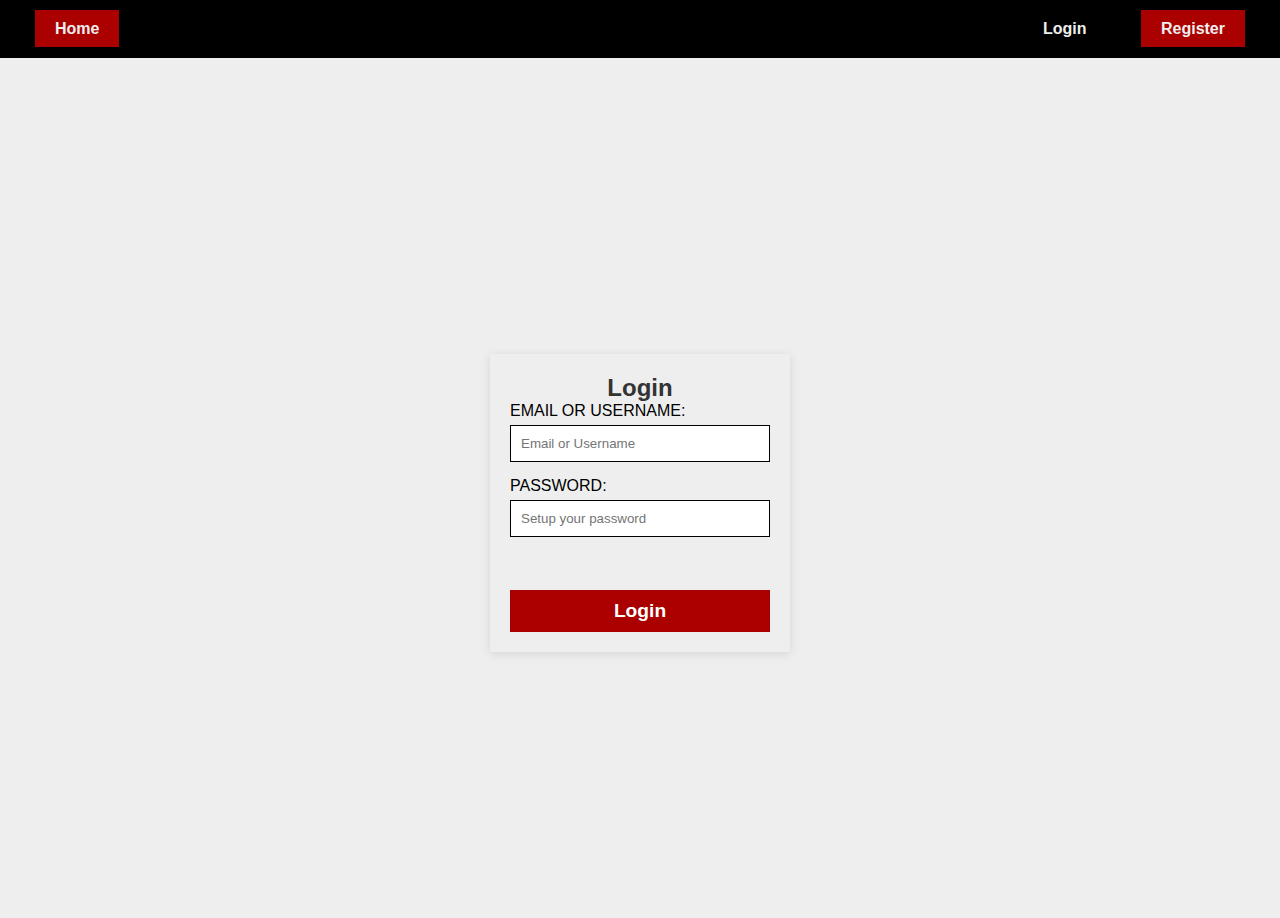
==== internal/app/views/templates/forum.html @ 0d02a7f3 "SPA is redesigned to be dynamic" ====
<!DOCTYPE html>
<html lang="en">

<head>
    <meta charset="UTF-8">
    <meta name="viewport" content="width=device-width, initial-scale=1.0">
    <link rel="stylesheet" href="/internal/app/views/static/css/style.css">
    <title>FORUM</title>



</head>

<body>
    <noscript>You need to enable JavaScript to run this app.</noscript>


    <div class="navbar">
        <div>
            <a href="/" class="home_button">Home</a>
        </div>
        <div>
            <a href="/login" class="login_button">Login</a>
            <a href="/register" class="register_button">Register</a>
        </div>

    </div>


    <div class="content">

        <!--                 LOGIN                   -->
        <div class="loginCode">
            <div class="form-container">
                <h2>Login</h2>
                <form method="post" class="login_form">
                    <label for="email">EMAIL OR USERNAME:</label>
                    <input type="text" id="login_email" name="emailorusername" placeholder="Email or Username" required>
                    <label for="login_password">PASSWORD:</label>
                    <input type="password" id="login_password" name="login_password" placeholder="Setup your password"
                        required>
                    <label class="login_button">Login</label>
                    <input type="submit" value="Login">
                    <span id="server_error"></span>
                </form>
            </div>
        </div>

    </div>

    <!-- bach n7ayad dak cache li kymarad zadt dik ?n=1 wla kifma can bach ib9a ifhamha anaho file jdid  -->
    <script type="module" src="internal/app/views/static/router.js"> </script>

    <script type="module" src="internal/app/views/static/verify_login.js"></script>
    <script type="module" src="internal/app/views/static/verify_registration.js"></script>
    <script type="module" src="internal/app/views/static/fetch_data.js"></script>


</body>

</html>
---- internal/app/views/static/css/style.css ----
* {
    box-sizing: border-box;
    margin: 0;
    padding: 0;
    --primaryColor: #a00;
    --secondaryColor: #eee;

}

.hidden {
    visibility: hidden;
    position: absolute;
}

.clear_cache {
    width: max-content;
    height: max-content;
    margin: 0 15px;
    padding: 10px 20px;
    text-decoration: none;
    color: var(--secondaryColor);
    font-weight: bold;
    background-color: var(--primaryColor);
}

/* <<<<<<<<<<<<<<<<<<<<<<<<<<<<<<<<<<<<<<<<<<<<<<<<<<<<<<<<<<<<<<<<<<<<<navbar>>>>>>>>>>>>>>>>>>>>>>>>>>>>>>>>>>>>>>>>>>>>>>>>>>>>>>>>>>>>>>>>>>>>>> */
body {
    font-family: Arial, sans-serif;
    background-color: var(--secondaryColor);
    position: relative;
}

.navbar {
    padding: 20px;
    margin-bottom: 30px;
    display: flex;
    justify-content: space-between;
    align-items: center;
    width: 100%;
    background-color: #000;
}

.home_button {
    width: max-content;
    height: max-content;
    margin: 0 15px;
    padding: 10px 20px;
    text-decoration: none;
    color: var(--secondaryColor);
    font-weight: bold;
    background-color: var(--primaryColor);
}


.home_button:hover {
    background-color: #000;
}

/* <<<<<<<<<<<<<<<<<<<<<<<<<<<<<<<<<<<<<<<<<<<<<<<<<<<<<<<<<<<<<<<<<<<<<navbar>>>>>>>>>>>>>>>>>>>>>>>>>>>>>>>>>>>>>>>>>>>>>>>>>>>>>>>>>>>>>>>>>>>>>> */

.content {
    display: flex;
    justify-content: center;
    align-items: center;
    min-height: calc(100vh - 70px);
    margin-left: auto;
    margin-right: auto;
}

.form-container {
    margin: auto;
    background-color: var(--secondaryColor);
    padding: 20px;
    box-shadow: 0 2px 10px rgba(0, 0, 0, 0.1);
    width: 300px;
}

h2 {
    text-align: center;
    color: #333;
}

label {
    margin-bottom: 5px;
    display: block;
    color: #000;
}

input[type="text"],
input[type="email"],
input[type="password"] {
    width: 100%;
    padding: 10px;
    margin-bottom: 15px;
    border: 1px solid #000;
    box-sizing: border-box;
}

input[type="submit"] {
    background-color: var(--primaryColor);
    color: white;
    padding: 10px;
    border: none;
    font-weight: bold;
    font-size: larger;
    cursor: pointer;
    width: 100%;
}

input[type="submit"]:hover {
    background-color: #000;
}

/* >>>>>>>>>>>>>>>>>>>>>>>>>>>>>>>>>>>>>>>  card style  >>>>>>>>>>>>>>>>>>>>>>>>>>>>>>>>>>>>>>>>>>>>>>>> */

.container {
    /* padding: 20%; */
    align-items: center;
    width: 800px;
}

#posts {
    display: block;
    width: 100%;

}

.filter_form {
    display: flex;
    flex-direction: column;
}

.filter_form select {
    width: 99%;
    margin: 1%;
    padding: 10px;
    height: 100px;
}

.filterbutton {
    background-color: var(--primaryColor);
    color: var(--secondaryColor);
    font-weight: bold;
    cursor: pointer;
    width: 100px;
    margin: 1%;
}



/* <<<<<<<<<<<<<<<<<<<<<<<<<<<<<<<<<<<<<<<<<<<< error >>>>>>>>>>>>>>>>>>>>>>>>>>>>>>>>>>>>>>>>>>>>>>>> */
.err-content {
    position: absolute;
    top: 50%;
    left: 50%;
    transform: translate(-50%, -50%);
}

.go-back-error {
    width: 10%;
    min-width: 100px;
    height: 40px;
    margin-left: 10%;
    margin-bottom: 15px;
    background-color: #d7d7d7;
    outline: 0;
    border: 1px solid #CCC;
    border-radius: 5px;
    border-radius: 7px;
    cursor: pointer;
    transition: .5s all;
}

.err-main {
    width: 100%;
    height: 100vh;
    /* background-image: url('/internal/app/views/static/images/giphy(1).gif'); */
}

/* .load_more {
    background-color: var(--primaryColor);
    color: var(--secondaryColor);
    padding: 5px;
    font-weight: bold;
    font-size: medium;
    cursor: pointer;

}

.load_more:hover {
    background-color: #000;

}
 */
.login_button {

    width: max-content;
    height: max-content;
    margin: 0 15px;
    padding: 10px 20px;
    text-decoration: none;
    color: var(--secondaryColor);
    font-weight: bold;

}


.login_button:hover {
    background-color: var(--primaryColor);

}


.register_button {

    width: max-content;
    height: max-content;
    margin: 0 15px;
    padding: 10px 20px;
    text-decoration: none;
    color: var(--secondaryColor);
    font-weight: bold;
    background-color: var(--primaryColor);

}

.post_btn {
    background-color: var(--primaryColor);
    color: var(--secondaryColor);
    padding: 10px;
    border: none;
    font-weight: bold;
    font-size: larger;
    cursor: pointer;
    width: 100%;
}


fieldset {
    display: flex;
    flex-direction: row;
    justify-content: space-between;
    color: green;
    padding: 20px;
    margin-bottom: 20px;
}


.comment_react_buttons_wrapper {
    display: flex;
    flex-direction: row;
    align-items: baseline;
}


.no_post {
    color: lightgray;
    font-size: 100px;
    margin-top: 100px;
    font-weight: bold;
}






@media (max-width: 850px) {


    * {

        margin: 0;
        padding: 0;
        --primaryColor: #a00;
        --secondaryColor: #eee;
    }

    .container {
        width: max-content;
    }

    .navbar {
        margin-left: auto;
        margin-right: auto;
    }

    .content form {
        color: var(--primaryColor);
        margin-left: auto;
        margin-right: auto;
    }

    #posts div {

        width: 460px;
    }



    .filter_form {
        display: block;
        flex-direction: column;
        text-align: justify;
    }

    .filter_form select {
        width: -webkit-fill-available;
        margin: 1%;
        padding: 10px;
        height: 80px;
        border: 2px solid var(--primaryColor);
    }


    .post_btn {

        width: 520px;
    }

    .no_post {
        color: lightgray;
        font-size: 50px;
        margin-top: 100px;
        font-weight: bold;
    }


    .button {

        margin: 0 10px;
        padding: 5px 10px;


    }

    .login_button {

        width: max-content;
        height: max-content;
        margin: 0 10px;
        padding: 5px 10px;

        color: var(--secondaryColor);
        font-weight: bold;

    }



    .register_button {

        width: max-content;
        height: max-content;
        margin: 0 10px;
        padding: 5px 10px;
        text-decoration: none;
        color: var(--secondaryColor);
        font-weight: bold;
        background-color: var(--primaryColor);

    }





    @media (max-width: 550px) {

        * {
            margin: 0;
            padding: 0;
            --primaryColor: #a00;
            --secondaryColor: #eee;
        }

        .container {
            width: max-content;
        }

        .navbar {
            margin-left: auto;
            margin-right: auto;
        }

        .content form {
            color: var(--primaryColor);
            margin-left: auto;
            margin-right: auto;
        }

        #posts div {

            width: 300px;
        }

        .filter_form {
            display: block;
            flex-direction: column;
            text-align: justify;
        }

        .filter_form select {
            width: -webkit-fill-available;
            margin: 1%;
            padding: 10px;
            height: 80px;
            border: 2px solid var(--primaryColor);
        }

        .post_btn {

            width: 300px;
        }

        .no_post {
            color: lightgray;
            font-size: 30px;
            margin-top: 100px;
            font-weight: bold;
        }
    }
}
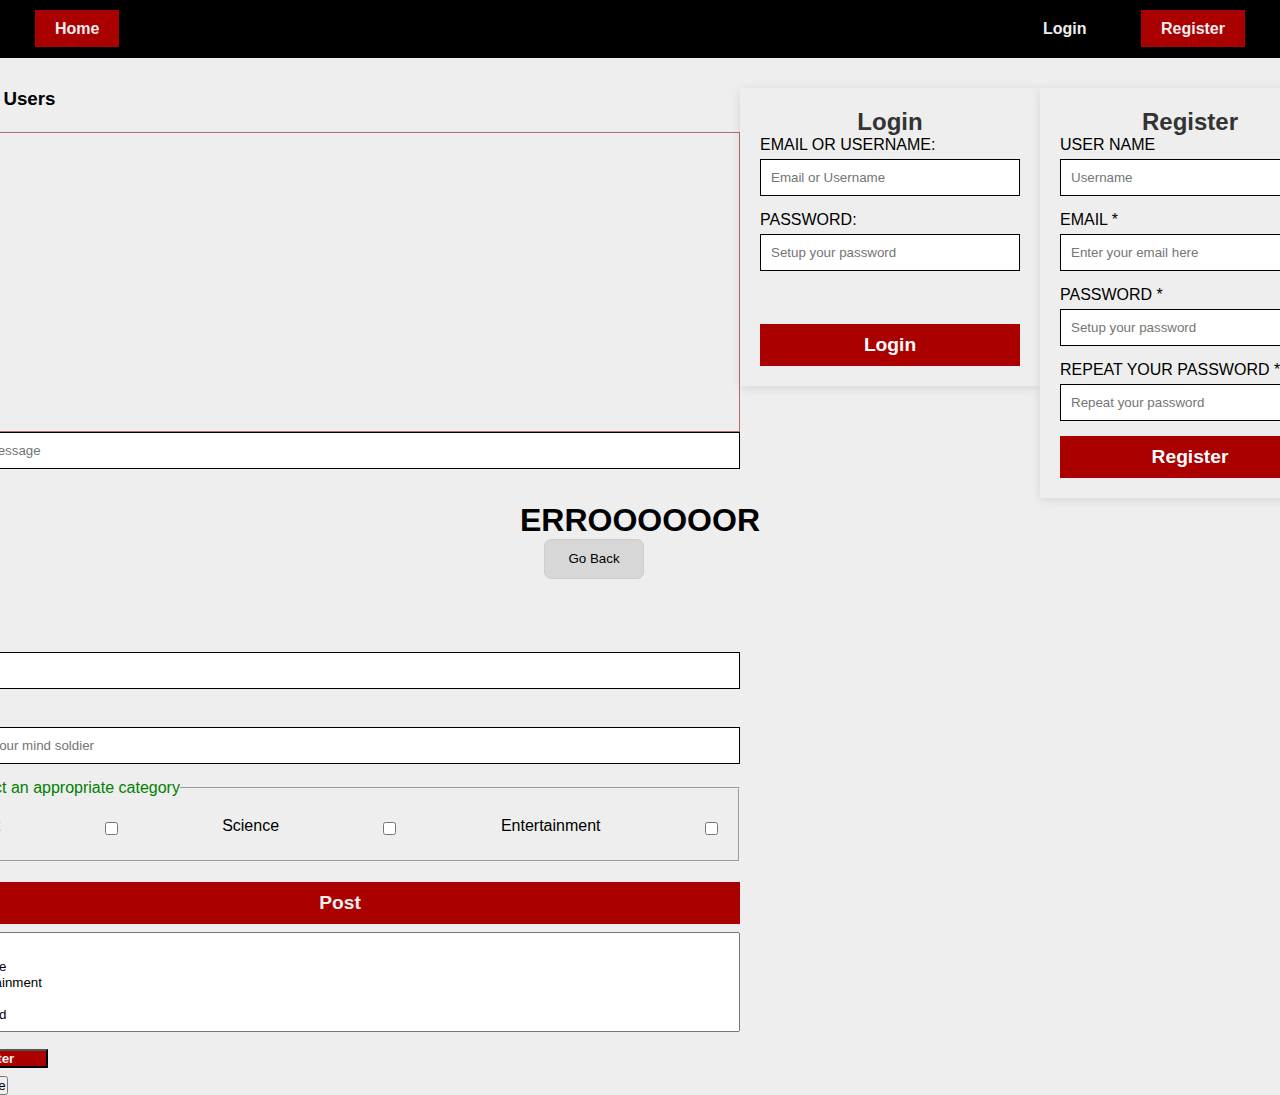
==== commit a0906208: "not really satisfied to round" ====
--- a/internal/app/views/templates/forum.html
+++ b/internal/app/views/templates/forum.html
@@ -26,10 +26,308 @@
 
     </div>
 
+    <!--                 HOME                   -->
 
     <div class="content">
 
+        <div class="homeCode">
+
+            <div id="online-users">
+                <h3> Online Users</h3>
+                <ul id="user-list"></ul>
+            </div>
+
+
+            <div id="chat-container">
+                <h3>Chat</h3>
+                <div id="chat-box" style="height: 300px; overflow-y: scroll; border: 1px solid #ad6f6f; padding: 10px;"></div>
+                <input type="text" id="message-input" placeholder="Enter message" />
+                <button onclick="sendMessage()">Send</button>
+            </div>
+            
+
+            <script>
+                                 let asocket 
+
+                                let sendto
+                                let currentuser
+
+                function fetchOnlineUsers() {
+
+                    ///need to add this to fetch_data.js
+
+                    fetch('/api/online-users')
+                        .then(response => response.json())
+                        .then(users => {
+                            let userList = document.getElementById('user-list');
+                            userList.innerHTML = ''; //clear last status
+                
+                            users.forEach(user => {
+                                let userDiv = document.createElement('div');
+                                userDiv.classList.add('user');
+                
+                                // make random avatar 
+                                let img = document.createElement('img');
+                                //apii for random acvatr
+                                img.src = `https://api.dicebear.com/7.x/bottts/svg?seed=${user.username}`
+                                img.alt = user.username;
+                
+                                let name = document.createElement('span');
+                                name.textContent = user.username;
+
+                
+                                // if online do green 
+                                let status = document.createElement('div');
+                                status.classList.add('status', 'online');
+                                //need to add ofline
+                                /////////////
+
+                                userDiv.addEventListener('click', () => {
+                             console.log('selectdUser:', user.username); 
+                             sendto=user.username 
+                             fetchConversation(currentuser,sendto)
+                            //  console.log("cccccccccccccccccccc",currentuser)
+                            //  getchatconversation()
+
+                                 });
+
+
+
+                                /////
+                                userDiv.appendChild(img);
+                                userDiv.appendChild(name);
+                                userDiv.appendChild(status);
+                                userList.appendChild(userDiv);
+
+                            });
+                        })
+                        .catch(error => console.error('Error fetching online users:', error));
+                }
+                 setInterval(fetchOnlineUsers, 1000);
+                fetchOnlineUsers(); 
+
+
+
+
+                                     async function connectwebsocket() {
+
+                                        //fetch current api from api endpoint 
+                                        const response=await fetch("/api/current-user")
+                                        if (!response.ok){
+                                            throw new Eror ("not authenticated ");
+                                        }
+                                        //pars json response
+                                        const data =await response.json()
+                                        currentuser=data.username
+
+                                        //user the username for websocket conection 
+                                        //map[string]string{"username:"current user }
+
+                                 asocket = new WebSocket(`ws://localhost:4444/ws?username=${data.username}`);
+                                    
+                                try{
+                                    asocket.onopen = function () {
+                                        console.log("Connected to WebSocket server");
+                                    };
+
+
+                                    asocket.onmessage = function (event) {
+                                    let data = JSON.parse(event.data);
+                                     console.log("New Message:", data);
+
+                                             if (data) {
+                                        let chatBox = document.getElementById("chat-box");
+
+                                        let messageElement = document.createElement("p");
+                                        messageElement.textContent = `${data.sender}: ${data.content}`;
+
+                            
+                                        chatBox.appendChild(messageElement);
+    }
+};
+
+                                asocket.onclose = function () {
+                                        console.log("WebSocket connection closed");
+                                        let chatBox = document.getElementById("chat-box");
+                                        chatBox.innerHTML = ""; // Clear chat box
+
+                                    };
+ 
+
+
+                                }catch(error){
+
+                                    console.log("err conct o websocket",error)
+                                }
+                                    
+
+                                    }
+
+
+                                    connectwebsocket()
+
+
+
+
+ 
+                                                                    
+                                       async function fetchConversation(user1, user2) {
+                               try {
+                            const response = await fetch(`/api/message-history?user1=${user1}&user2=${user2}`);
+                             if (!response.ok) {
+                                  throw new Error("cant fetch data");
+                                }
+                            
+                                    const messages = await response.json();
+                                      console.log("Conversation History:", messages);
+                            
+                                  const chatBox = document.getElementById("chat-box");
+                               chatBox.textContent = "";  
+                            
+                                  messages.forEach(msg => {
+                                const messageElement = document.createElement("div");
+                                messageElement.classList.add("message");
+                               messageElement.innerHTML = `<strong>${msg.sender_id}:</strong> ${msg.message_content}`;
+                                 chatBox.appendChild(messageElement);
+                                        });
+                                    
+                                } catch (error) {
+                                   console.error("Error fetching conversation:", error);
+                                   }
+                                    }                          
+                                
+                                
+                                
+                                
+
+
+                                    function sendMessage() {
+
+let messageInput = document.getElementById("message-input");
+let message = messageInput.value.trim();
+
+
+
+
+if (message !== "") {
+    // let sendto = prompt("enter the username of the receiver:");
+
+    if (sendto) {
+        // let currentUser      = "dady";  // shold do seession
+
+        // Send the message
+        asocket.send(JSON.stringify({
+            type: "message",
+            // sender: currentUser,  //     current user session data 
+            content: message,
+             receiver: sendto
+        }));
+        messageInput.value = ""; 
+    } else {
+        alert("usernam!");
+    }
+}
+
+
+fetchConversation(currentuser,sendto)
+
+
+
+}
+
+
+                                </script>
+                                
+                                    
+
+
+
+
+
+
+
+
+
+
+
+
+
+
+<br>
+<br>
+<br>
+<br>
+<br>
+<br>
+<br>
+
+
+
+
+
+
+
+
+
+
+
+
+
+
+
+
+
+
+
+
+
+
+
+
+            <div>
+                <form method="post" class="post_form">
+                    <label for="title">Title</label>
+                    <input class="post_title" name="title" type="text" placeholder="Name it" maxlength="100">
+                    <label for="content">Content</label>
+                    <input class="post_content" name="content" type="text" placeholder="Speak your mind soldier"
+                        maxlength="1000">
+                    <fieldset>
+                        <legend>Select an appropriate category</legend>
+                        <label for="sport">Sport</label>
+                        <input class="category" type="checkbox" value="sport" id="sport" name="category" />
+                        <label for="science">Science</label>
+                        <input class="category" type="checkbox" id="science" name="category" value="science">
+                        <label for="entertainment">Entertainment</label>
+                        <input class="category" type="checkbox" id="entertainment" name="category"
+                            value="entertainment">
+                    </fieldset>
+                    <button class="post_btn" type="button">Post</button>
+                </form>
+                <div class="filter_form">
+                    <form action="">
+                        <select class="selectfilter" name="filter" multiple>
+                            <option value="sport">Sport</option>
+                            <option value="science">Science</option>
+                            <option value="entertainment">Entertainment</option>
+                            <option value="liked">Liked</option>
+                            <option value="created">Created</option>
+                        </select>
+                        <input class="filterbutton" type="button" value="Filter">
+                    </form>
+                </div>
+                <div class="container">
+                    <div id="posts">
+                    </div>
+                    <div class="pagination">
+                        <button class="load_more">Load More</button>
+                    </div>
+                </div>
+            </div>
+        </div>
+
         <!--                 LOGIN                   -->
+
+
         <div class="loginCode">
             <div class="form-container">
                 <h2>Login</h2>
@@ -46,14 +344,62 @@
             </div>
         </div>
 
+        <!--                 REGISTER                   -->
+
+
+        <div class="registerCode">
+            <div class="form-container">
+                <h2>Register</h2>
+                <form class="regsiter_form" method="post">
+                    <label for="username">USER NAME</label>
+                    <input type="text" id="username" name="username" placeholder="Username">
+                    <br>
+                    <span id="error0"></span>
+                    <label for="register_email">EMAIL *</label>
+                    <input type="email" id="register_email" name="register_email" placeholder="Enter your email here">
+                    <br>
+                    <span id="error1"></span>
+                    <label for="register_password">PASSWORD *</label>
+                    <input type="password" id="register_password" name="register_password"
+                        placeholder="Setup your password">
+                    <br>
+                    <span id="error2"></span>
+                    <label for="register_password_2">REPEAT YOUR PASSWORD *</label>
+                    <input type="password" id="register_password_2" name="register_password_2"
+                        placeholder="Repeat your password">
+                    <br>
+                    <span id="error3"></span>
+                    <input type="submit" id="register_button" value="Register">
+                    <div id="server_error"></div>
+                </form>
+            </div>
+        </div>
+
+        <!-- ERRROOOOOOOOOOOOR -->
+        <div class="errorCode">
+
+            <main class="err-main">
+                <div class="err-bg"></div>
+                <div class="err-content">
+                    <h1>ERROOOOOOR</h1>
+                    <!-- <form action="/"> -->
+                    <button class="go-back-error" onclick="window.history.back()">Go Back</button>
+                    <!-- </form> -->
+                </div>
+            </main>
+        </div>
+
     </div>
 
     <!-- bach n7ayad dak cache li kymarad zadt dik ?n=1 wla kifma can bach ib9a ifhamha anaho file jdid  -->
-    <script type="module" src="internal/app/views/static/router.js"> </script>
-
-    <script type="module" src="internal/app/views/static/verify_login.js"></script>
-    <script type="module" src="internal/app/views/static/verify_registration.js"></script>
-    <script type="module" src="internal/app/views/static/fetch_data.js"></script>
+    <!--Cache Busting:  By appending ?n=1 (or any other unique value), it makes the browser treat the file as a new request,
+   effectively bypassing the cache and ensuring that the latest version of the file is loaded. -->
+
+    <script type="module" src="internal/app/views/static/router.js?n=1"> </script>
+
+    <script type="module" src="internal/app/views/static/verify_login.js?n=2"></script>
+    <script type="module" src="internal/app/views/static/verify_registration.js?n=3"></script>
+    <script type="module" src="internal/app/views/static/fetch_data.js?n=4"></script>
 
 
 </body>
--- a/internal/app/views/static/css/style.css
+++ b/internal/app/views/static/css/style.css
@@ -60,8 +60,9 @@
 
 .content {
     display: flex;
+    flex-direction: row;
     justify-content: center;
-    align-items: center;
+    align-items: stretch;
     min-height: calc(100vh - 70px);
     margin-left: auto;
     margin-right: auto;
@@ -260,8 +261,21 @@
     font-weight: bold;
 }
 
-
-
+.online_users{
+    width: 20%;
+    border: #000 solid 1px ;
+    margin-right: 10px;
+    background-color: rgba(255, 247, 211, 0.363);
+}
+
+.someUser{
+    height: 50px;
+    width: 100%;
+    background-color: rgba(199, 252, 116, 0.678);
+    display: flex;
+    align-items: center;
+    justify-content: center;
+}
 
 
 
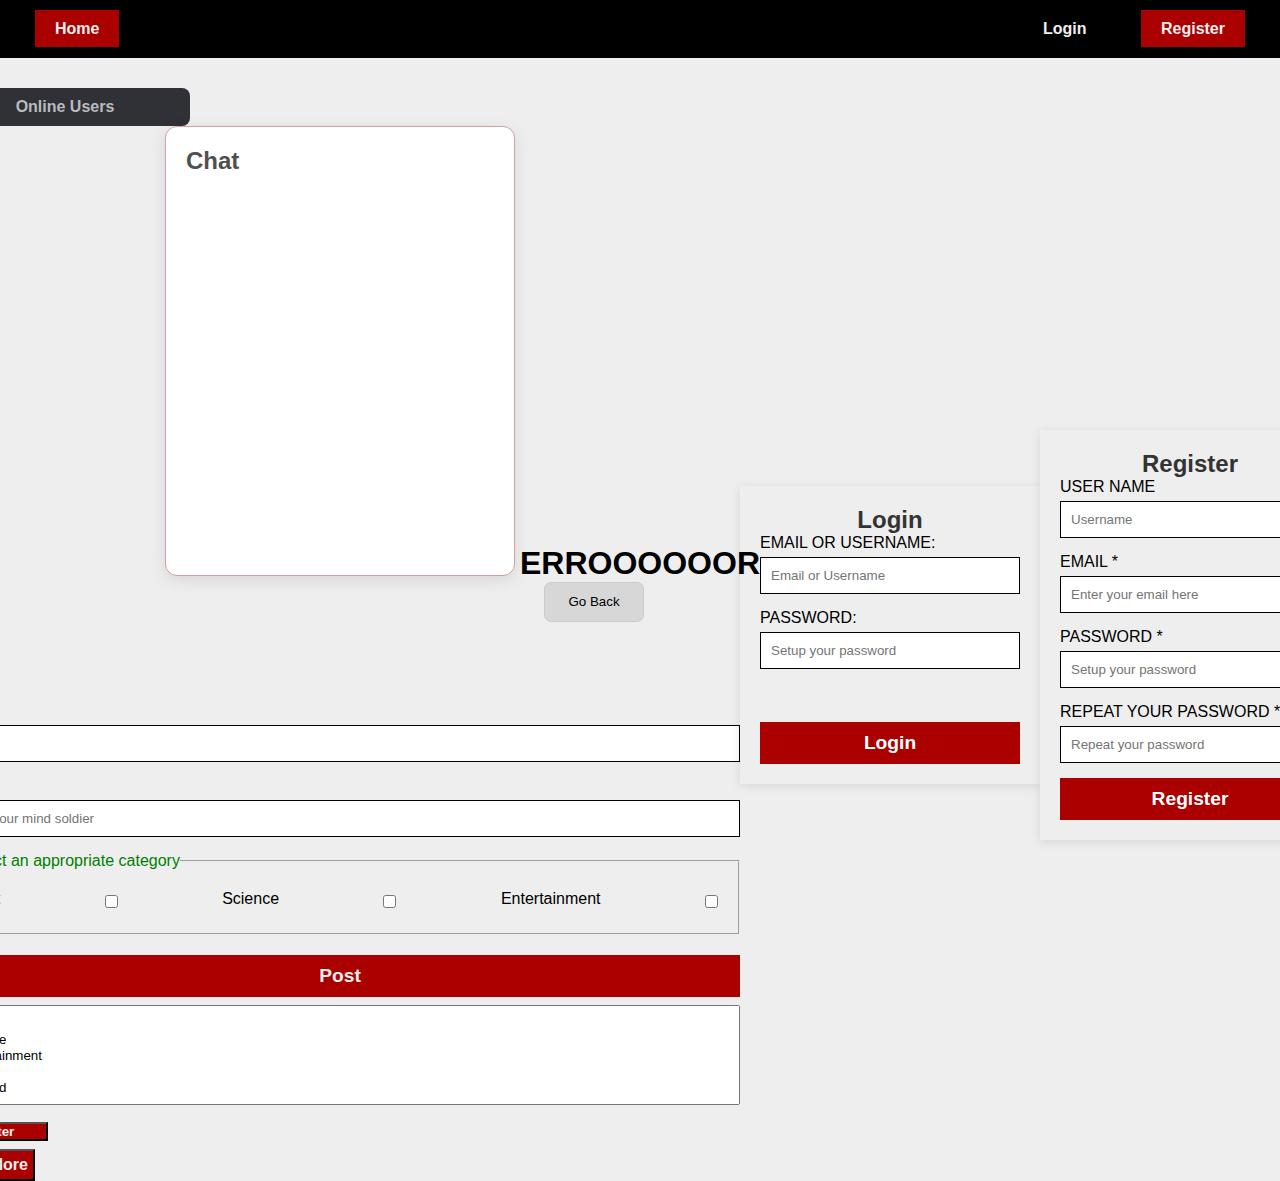
==== commit 394864d4: "fixing some proble in chat" ====
--- a/internal/app/views/templates/forum.html
+++ b/internal/app/views/templates/forum.html
@@ -40,9 +40,9 @@
 
             <div id="chat-container">
                 <h3>Chat</h3>
-                <div id="chat-box" style="height: 300px; overflow-y: scroll; border: 1px solid #ad6f6f; padding: 10px;"></div>
-                <input type="text" id="message-input" placeholder="Enter message" />
-                <button onclick="sendMessage()">Send</button>
+                <div id="chat-box" style="height: 300px; overflow-y: scroll; border: 1px solid #ad6f6f; padding: 10px;display: none;"></div>
+                <input type="text" id="message-input" placeholder="Enter message" style="display: none;" />
+                <button id ="sendbutton" style="display: none;" onclick="sendMessage()">Send</button>
             </div>
             
 
@@ -60,9 +60,20 @@
                         .then(response => response.json())
                         .then(users => {
                             let userList = document.getElementById('user-list');
+                            let chatbox=document.getElementById("chat-box")
+                            let messageinput=document.getElementById("message-input")
+                            let sendbutton=document.getElementById("sendbutton")
                             userList.innerHTML = ''; //clear last status
-                
-                            users.forEach(user => {
+
+                            
+                            // users.forEach(user => {
+                                for (let user  of users) {
+// 
+                                    console.log(user.username,"hada useer")
+                                    if (user.username==currentuser){
+                                        continue
+                                    }
+                     
                                 let userDiv = document.createElement('div');
                                 userDiv.classList.add('user');
                 
@@ -81,8 +92,15 @@
                                 status.classList.add('status', 'online');
                                 //need to add ofline
                                 /////////////
+                            
 
                                 userDiv.addEventListener('click', () => {
+                                    chatbox.style.display="block"
+                                    messageinput.style.display="block"
+                                    sendbutton.style.display="block"
+
+                                    
+                                    
                              console.log('selectdUser:', user.username); 
                              sendto=user.username 
                              fetchConversation(currentuser,sendto)
@@ -99,7 +117,7 @@
                                 userDiv.appendChild(status);
                                 userList.appendChild(userDiv);
 
-                            });
+                            };
                         })
                         .catch(error => console.error('Error fetching online users:', error));
                 }
@@ -136,13 +154,16 @@
                                      console.log("New Message:", data);
 
                                              if (data) {
-                                        let chatBox = document.getElementById("chat-box");
-
-                                        let messageElement = document.createElement("p");
-                                        messageElement.textContent = `${data.sender}: ${data.content}`;
-
-                            
-                                        chatBox.appendChild(messageElement);
+                                        // let chatBox = document.getElementById("chat-box");
+
+                                        // let messageElement = document.createElement("p");
+                                        // messageElement.textContent = `${data.sender}: ${data.content}`;
+
+                            
+                                        // chatBox.appendChild(messageElement);
+                                        // fetchConversation()
+                                        fetchConversation(currentuser,sendto)
+
     }
 };
 
@@ -189,7 +210,11 @@
                                 messageElement.classList.add("message");
                                messageElement.innerHTML = `<strong>${msg.sender_id}:</strong> ${msg.message_content}`;
                                  chatBox.appendChild(messageElement);
+                                 //solve scroll probleme when you add an message 
+                                 chatBox.scrollTop = chatBox.scrollHeight;
+
                                         });
+                                        
                                     
                                 } catch (error) {
                                    console.error("Error fetching conversation:", error);
--- a/internal/app/views/static/css/style.css
+++ b/internal/app/views/static/css/style.css
@@ -60,9 +60,8 @@
 
 .content {
     display: flex;
-    flex-direction: row;
     justify-content: center;
-    align-items: stretch;
+    align-items: center;
     min-height: calc(100vh - 70px);
     margin-left: auto;
     margin-right: auto;
@@ -178,7 +177,7 @@
     /* background-image: url('/internal/app/views/static/images/giphy(1).gif'); */
 }
 
-/* .load_more {
+.load_more {
     background-color: var(--primaryColor);
     color: var(--secondaryColor);
     padding: 5px;
@@ -192,7 +191,7 @@
     background-color: #000;
 
 }
- */
+
 .login_button {
 
     width: max-content;
@@ -261,21 +260,8 @@
     font-weight: bold;
 }
 
-.online_users{
-    width: 20%;
-    border: #000 solid 1px ;
-    margin-right: 10px;
-    background-color: rgba(255, 247, 211, 0.363);
-}
-
-.someUser{
-    height: 50px;
-    width: 100%;
-    background-color: rgba(199, 252, 116, 0.678);
-    display: flex;
-    align-items: center;
-    justify-content: center;
-}
+
+
 
 
 
@@ -300,6 +286,7 @@
     }
 
     .content form {
+        width: 520px;
         color: var(--primaryColor);
         margin-left: auto;
         margin-right: auto;
@@ -374,64 +361,246 @@
         background-color: var(--primaryColor);
 
     }
-
-
-
-
-
-    @media (max-width: 550px) {
-
-        * {
-            margin: 0;
-            padding: 0;
-            --primaryColor: #a00;
-            --secondaryColor: #eee;
-        }
-
-        .container {
-            width: max-content;
-        }
-
-        .navbar {
-            margin-left: auto;
-            margin-right: auto;
-        }
-
-        .content form {
-            color: var(--primaryColor);
-            margin-left: auto;
-            margin-right: auto;
-        }
-
-        #posts div {
-
-            width: 300px;
-        }
-
-        .filter_form {
-            display: block;
-            flex-direction: column;
-            text-align: justify;
-        }
-
-        .filter_form select {
-            width: -webkit-fill-available;
-            margin: 1%;
-            padding: 10px;
-            height: 80px;
-            border: 2px solid var(--primaryColor);
-        }
-
-        .post_btn {
-
-            width: 300px;
-        }
-
-        .no_post {
-            color: lightgray;
-            font-size: 30px;
-            margin-top: 100px;
-            font-weight: bold;
-        }
-    }
-}+}
+
+
+
+@media (max-width: 550px) {
+
+    * {
+        margin: 0;
+        padding: 0;
+        --primaryColor: #a00;
+        --secondaryColor: #eee;
+    }
+
+    .container {
+        width: max-content;
+    }
+
+    .navbar {
+        margin-left: auto;
+        margin-right: auto;
+    }
+
+    .content form {
+        width: 300px;
+        color: var(--primaryColor);
+        margin-left: auto;
+        margin-right: auto;
+    }
+
+    #posts div {
+
+        width: 300px;
+    }
+
+    .filter_form {
+        display: block;
+        flex-direction: column;
+        text-align: justify;
+    }
+
+    .filter_form select {
+        width: -webkit-fill-available;
+        margin: 1%;
+        padding: 10px;
+        height: 80px;
+        border: 2px solid var(--primaryColor);
+    }
+
+    .post_btn {
+
+        width: 300px;
+    }
+
+    .no_post {
+        color: lightgray;
+        font-size: 30px;
+        margin-top: 100px;
+        font-weight: bold;
+    }
+}
+
+
+/* css for online users */
+
+
+
+#online-users {
+    width: 250px;
+    height: auto;
+    background-color: #2f3136;
+    color: white;
+    padding: 10px;
+    border-radius: 8px;
+    font-family: Arial, sans-serif;
+    display: flex;
+    flex-direction: column;
+}
+
+#online-users h3 {
+    text-align: center;
+    font-size: 16px;
+    color: #b9bbbe;
+}
+
+#user-list {
+    display: flex;
+    flex-direction: column;
+    gap: 8px;
+    overflow-y: auto;
+}
+
+.user {
+    display: flex;
+    align-items: center;
+    padding: 8px;
+    background-color: #36393f;
+    border-radius: 5px;
+    cursor: pointer;
+    transition: background 0.3s;
+}
+
+.user:hover {
+    background-color: #40444b;
+}
+
+.user img {
+    width: 40px;
+    height: 40px;
+    border-radius: 50%;
+    margin-right: 10px;
+}
+
+.user .status {
+    width: 10px;
+    height: 10px;
+    border-radius: 50%;
+    background-color: #43b581;
+    margin-left: auto;
+}
+
+
+/* ////////////////////////////////////////////////////chat box ////////////////////////////// */
+
+
+
+/* Overall chat container styling */
+#chat-container {
+    width: 350px;
+    margin: 0 auto;
+    padding: 20px;
+    border: 1px solid #d1a0a0;
+    border-radius: 12px;
+    background-color: #ffffff;
+    box-shadow: 0 4px 15px rgba(0, 0, 0, 0.1);
+    font-family: 'Arial', sans-serif;
+    transition: all 0.3s ease;
+    display: flex;
+    flex-direction: column;
+    height: 450px;
+}
+
+/* Header styling */
+#chat-container h3 {
+    margin-bottom: 15px;
+    color: #4f4f4f;
+    font-size: 24px;
+    font-weight: bold;
+}
+
+/* Chat box styling */
+#chat-box {
+    height: 100%;
+    overflow-y: auto;
+    border: 1px solid #d1a0a0;
+    padding: 15px;
+    background-color: #f8f8f8;
+    border-radius: 10px;
+    margin-bottom: 15px;
+    display: block; /* Ensure it is shown */
+    flex-grow: 1;
+    font-size: 14px;
+}
+
+/* Message styling */
+.message {
+    margin-bottom: 12px;
+    padding: 10px;
+    border-radius: 8px;
+    background-color: #ffffff;
+    box-shadow: 0 2px 4px rgba(0, 0, 0, 0.1);
+}
+
+/* Message header (Sender name and timestamp) */
+.message-header {
+    display: flex;
+    justify-content: space-between;
+    margin-bottom: 5px;
+    font-size: 12px;
+    color: #555;
+}
+
+.message-header strong {
+    color: #ad6f6f;
+    font-size: 14px;
+}
+
+/* Timestamp styling */
+.timestamp {
+    color: #888;
+}
+
+/* Message content */
+.message-content {
+    font-size: 14px;
+    color: #333;
+}
+
+/* User message - custom styling for the sender */
+.message.user {
+    background-color: #d1a0a0;
+    color: #fff;
+    text-align: right;
+}
+
+.message.user .message-header strong {
+    color: #fff;
+}
+
+/* Chat input area styling */
+#message-input {
+    width: calc(100% - 20px);
+    padding: 12px;
+    border: 1px solid #d1a0a0;
+    border-radius: 8px;
+    font-size: 16px;
+    margin-bottom: 12px;
+    background-color: #f1f1f1;
+}
+
+/* Focused input styling */
+#message-input:focus {
+    outline: none;
+    border-color: #ad6f6f;
+    background-color: #fff;
+}
+
+/* Send button styling */
+#sendbutton {
+    padding: 12px 20px;
+    background-color: #ad6f6f;
+    color: #fff;
+    border: none;
+    border-radius: 8px;
+    cursor: pointer;
+    font-size: 16px;
+    transition: background-color 0.3s ease, transform 0.2s ease;
+    width: 100%;
+}
+
+#sendbutton:hover {
+    background-color: #9c5c5c;
+    transform: scale(1.05);
+}
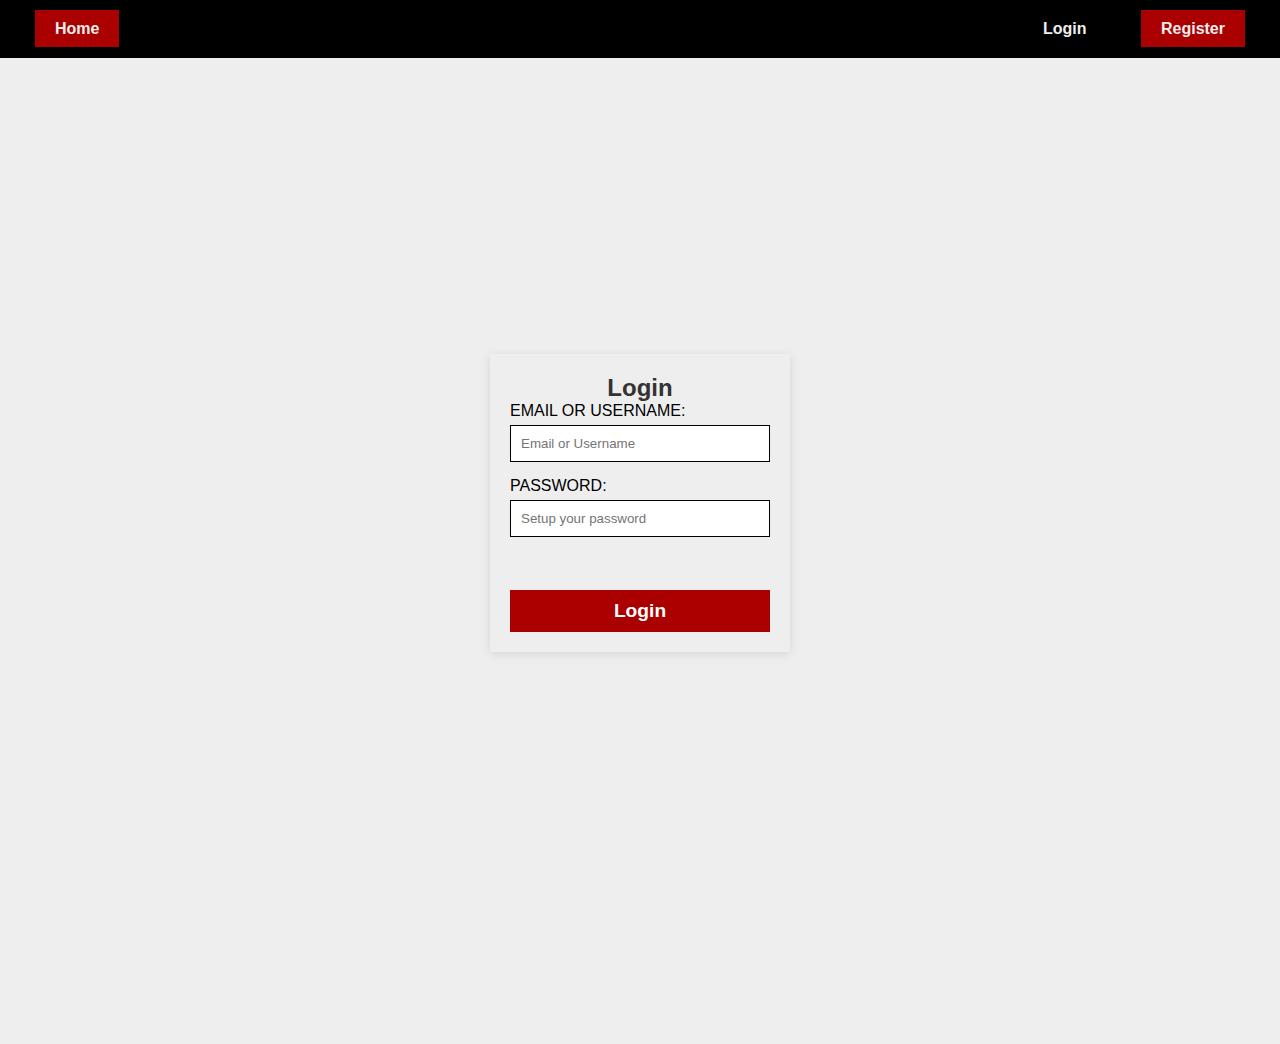
==== commit 3158a33d: "merge is done" ====
--- a/internal/app/views/templates/forum.html
+++ b/internal/app/views/templates/forum.html
@@ -26,333 +26,10 @@
 
     </div>
 
-    <!--                 HOME                   -->
 
     <div class="content">
 
-        <div class="homeCode">
-
-            <div id="online-users">
-                <h3> Online Users</h3>
-                <ul id="user-list"></ul>
-            </div>
-
-
-            <div id="chat-container">
-                <h3>Chat</h3>
-                <div id="chat-box" style="height: 300px; overflow-y: scroll; border: 1px solid #ad6f6f; padding: 10px;display: none;"></div>
-                <input type="text" id="message-input" placeholder="Enter message" style="display: none;" />
-                <button id ="sendbutton" style="display: none;" onclick="sendMessage()">Send</button>
-            </div>
-            
-
-            <script>
-                                 let asocket 
-
-                                let sendto
-                                let currentuser
-
-                function fetchOnlineUsers() {
-
-                    ///need to add this to fetch_data.js
-
-                    fetch('/api/online-users')
-                        .then(response => response.json())
-                        .then(users => {
-                            let userList = document.getElementById('user-list');
-                            let chatbox=document.getElementById("chat-box")
-                            let messageinput=document.getElementById("message-input")
-                            let sendbutton=document.getElementById("sendbutton")
-                            userList.innerHTML = ''; //clear last status
-
-                            
-                            // users.forEach(user => {
-                                for (let user  of users) {
-// 
-                                    console.log(user.username,"hada useer")
-                                    if (user.username==currentuser){
-                                        continue
-                                    }
-                     
-                                let userDiv = document.createElement('div');
-                                userDiv.classList.add('user');
-                
-                                // make random avatar 
-                                let img = document.createElement('img');
-                                //apii for random acvatr
-                                img.src = `https://api.dicebear.com/7.x/bottts/svg?seed=${user.username}`
-                                img.alt = user.username;
-                
-                                let name = document.createElement('span');
-                                name.textContent = user.username;
-
-                
-                                // if online do green 
-                                let status = document.createElement('div');
-                                status.classList.add('status', 'online');
-                                //need to add ofline
-                                /////////////
-                            
-
-                                userDiv.addEventListener('click', () => {
-                                    chatbox.style.display="block"
-                                    messageinput.style.display="block"
-                                    sendbutton.style.display="block"
-
-                                    
-                                    
-                             console.log('selectdUser:', user.username); 
-                             sendto=user.username 
-                             fetchConversation(currentuser,sendto)
-                            //  console.log("cccccccccccccccccccc",currentuser)
-                            //  getchatconversation()
-
-                                 });
-
-
-
-                                /////
-                                userDiv.appendChild(img);
-                                userDiv.appendChild(name);
-                                userDiv.appendChild(status);
-                                userList.appendChild(userDiv);
-
-                            };
-                        })
-                        .catch(error => console.error('Error fetching online users:', error));
-                }
-                 setInterval(fetchOnlineUsers, 1000);
-                fetchOnlineUsers(); 
-
-
-
-
-                                     async function connectwebsocket() {
-
-                                        //fetch current api from api endpoint 
-                                        const response=await fetch("/api/current-user")
-                                        if (!response.ok){
-                                            throw new Eror ("not authenticated ");
-                                        }
-                                        //pars json response
-                                        const data =await response.json()
-                                        currentuser=data.username
-
-                                        //user the username for websocket conection 
-                                        //map[string]string{"username:"current user }
-
-                                 asocket = new WebSocket(`ws://localhost:4444/ws?username=${data.username}`);
-                                    
-                                try{
-                                    asocket.onopen = function () {
-                                        console.log("Connected to WebSocket server");
-                                    };
-
-
-                                    asocket.onmessage = function (event) {
-                                    let data = JSON.parse(event.data);
-                                     console.log("New Message:", data);
-
-                                             if (data) {
-                                        // let chatBox = document.getElementById("chat-box");
-
-                                        // let messageElement = document.createElement("p");
-                                        // messageElement.textContent = `${data.sender}: ${data.content}`;
-
-                            
-                                        // chatBox.appendChild(messageElement);
-                                        // fetchConversation()
-                                        fetchConversation(currentuser,sendto)
-
-    }
-};
-
-                                asocket.onclose = function () {
-                                        console.log("WebSocket connection closed");
-                                        let chatBox = document.getElementById("chat-box");
-                                        chatBox.innerHTML = ""; // Clear chat box
-
-                                    };
- 
-
-
-                                }catch(error){
-
-                                    console.log("err conct o websocket",error)
-                                }
-                                    
-
-                                    }
-
-
-                                    connectwebsocket()
-
-
-
-
- 
-                                                                    
-                                       async function fetchConversation(user1, user2) {
-                               try {
-                            const response = await fetch(`/api/message-history?user1=${user1}&user2=${user2}`);
-                             if (!response.ok) {
-                                  throw new Error("cant fetch data");
-                                }
-                            
-                                    const messages = await response.json();
-                                      console.log("Conversation History:", messages);
-                            
-                                  const chatBox = document.getElementById("chat-box");
-                               chatBox.textContent = "";  
-                            
-                                  messages.forEach(msg => {
-                                const messageElement = document.createElement("div");
-                                messageElement.classList.add("message");
-                               messageElement.innerHTML = `<strong>${msg.sender_id}:</strong> ${msg.message_content}`;
-                                 chatBox.appendChild(messageElement);
-                                 //solve scroll probleme when you add an message 
-                                 chatBox.scrollTop = chatBox.scrollHeight;
-
-                                        });
-                                        
-                                    
-                                } catch (error) {
-                                   console.error("Error fetching conversation:", error);
-                                   }
-                                    }                          
-                                
-                                
-                                
-                                
-
-
-                                    function sendMessage() {
-
-let messageInput = document.getElementById("message-input");
-let message = messageInput.value.trim();
-
-
-
-
-if (message !== "") {
-    // let sendto = prompt("enter the username of the receiver:");
-
-    if (sendto) {
-        // let currentUser      = "dady";  // shold do seession
-
-        // Send the message
-        asocket.send(JSON.stringify({
-            type: "message",
-            // sender: currentUser,  //     current user session data 
-            content: message,
-             receiver: sendto
-        }));
-        messageInput.value = ""; 
-    } else {
-        alert("usernam!");
-    }
-}
-
-
-fetchConversation(currentuser,sendto)
-
-
-
-}
-
-
-                                </script>
-                                
-                                    
-
-
-
-
-
-
-
-
-
-
-
-
-
-
-<br>
-<br>
-<br>
-<br>
-<br>
-<br>
-<br>
-
-
-
-
-
-
-
-
-
-
-
-
-
-
-
-
-
-
-
-
-
-
-
-
-            <div>
-                <form method="post" class="post_form">
-                    <label for="title">Title</label>
-                    <input class="post_title" name="title" type="text" placeholder="Name it" maxlength="100">
-                    <label for="content">Content</label>
-                    <input class="post_content" name="content" type="text" placeholder="Speak your mind soldier"
-                        maxlength="1000">
-                    <fieldset>
-                        <legend>Select an appropriate category</legend>
-                        <label for="sport">Sport</label>
-                        <input class="category" type="checkbox" value="sport" id="sport" name="category" />
-                        <label for="science">Science</label>
-                        <input class="category" type="checkbox" id="science" name="category" value="science">
-                        <label for="entertainment">Entertainment</label>
-                        <input class="category" type="checkbox" id="entertainment" name="category"
-                            value="entertainment">
-                    </fieldset>
-                    <button class="post_btn" type="button">Post</button>
-                </form>
-                <div class="filter_form">
-                    <form action="">
-                        <select class="selectfilter" name="filter" multiple>
-                            <option value="sport">Sport</option>
-                            <option value="science">Science</option>
-                            <option value="entertainment">Entertainment</option>
-                            <option value="liked">Liked</option>
-                            <option value="created">Created</option>
-                        </select>
-                        <input class="filterbutton" type="button" value="Filter">
-                    </form>
-                </div>
-                <div class="container">
-                    <div id="posts">
-                    </div>
-                    <div class="pagination">
-                        <button class="load_more">Load More</button>
-                    </div>
-                </div>
-            </div>
-        </div>
-
         <!--                 LOGIN                   -->
-
-
         <div class="loginCode">
             <div class="form-container">
                 <h2>Login</h2>
@@ -369,62 +46,257 @@
             </div>
         </div>
 
-        <!--                 REGISTER                   -->
-
-
-        <div class="registerCode">
-            <div class="form-container">
-                <h2>Register</h2>
-                <form class="regsiter_form" method="post">
-                    <label for="username">USER NAME</label>
-                    <input type="text" id="username" name="username" placeholder="Username">
-                    <br>
-                    <span id="error0"></span>
-                    <label for="register_email">EMAIL *</label>
-                    <input type="email" id="register_email" name="register_email" placeholder="Enter your email here">
-                    <br>
-                    <span id="error1"></span>
-                    <label for="register_password">PASSWORD *</label>
-                    <input type="password" id="register_password" name="register_password"
-                        placeholder="Setup your password">
-                    <br>
-                    <span id="error2"></span>
-                    <label for="register_password_2">REPEAT YOUR PASSWORD *</label>
-                    <input type="password" id="register_password_2" name="register_password_2"
-                        placeholder="Repeat your password">
-                    <br>
-                    <span id="error3"></span>
-                    <input type="submit" id="register_button" value="Register">
-                    <div id="server_error"></div>
-                </form>
-            </div>
-        </div>
-
-        <!-- ERRROOOOOOOOOOOOR -->
-        <div class="errorCode">
-
-            <main class="err-main">
-                <div class="err-bg"></div>
-                <div class="err-content">
-                    <h1>ERROOOOOOR</h1>
-                    <!-- <form action="/"> -->
-                    <button class="go-back-error" onclick="window.history.back()">Go Back</button>
-                    <!-- </form> -->
-                </div>
-            </main>
-        </div>
-
     </div>
 
+    <script>
+        let asocket
+
+        let sendto
+        let currentuser
+
+        function fetchOnlineUsers() {
+
+            ///need to add this to fetch_data.jsConnected
+
+            //////////////////////////////////////////////////////////////////////////////////////////////////////////////////////////////////////////////////////////////////
+            fetch('/api/online-users')
+                .then(response => response.json())
+                .then(users => {
+                    let userList = document.getElementById('user-list');
+                    let chatbox = document.getElementById("chat-box")
+                    let messageinput = document.getElementById("message-input")
+                    let sendbutton = document.getElementById("sendbutton")
+                    userList.innerHTML = ''; //clear last status
+
+                    // users.forEach(user => {
+                    for (let user of users) {
+                        // 
+                        console.log(user.username, "hada useer")
+                        if (user.username == currentuser) {
+                            continue
+                        }
+
+                        let userDiv = document.createElement('div');
+                        userDiv.classList.add('user');
+
+                        // make random avatar 
+                        let img = document.createElement('img');
+                        //apii for random acvatr
+                        img.src = `https://api.dicebear.com/7.x/bottts/svg?seed=${user.username}`
+                        img.alt = user.username;
+
+                        let name = document.createElement('span');
+                        name.textContent = user.username;
+
+                        // if online do green 
+                        let status = document.createElement('div');
+                        status.classList.add('online');
+                        //need to add ofline
+
+                        userDiv.addEventListener('click', () => {
+                            chatbox.style.display = "block"
+                            messageinput.style.display = "block"
+                            sendbutton.style.display = "block"
+
+                            console.log('selectdUser:', user.username);
+                            sendto = user.username
+                            fetchConversation(currentuser, sendto)
+                            //  console.log("cccccccccccccccccccc",currentuser)
+                            //  getchatconversation()
+
+                        });
+
+                        userDiv.appendChild(img);
+                        userDiv.appendChild(name);
+                        userDiv.appendChild(status);
+                        userList.appendChild(userDiv);
+
+                    };
+                })
+                .catch(error => console.error('Error fetching online users:', error));
+        }
+        setInterval(fetchOnlineUsers, 1000);
+        fetchOnlineUsers();
+
+        function fetchoflineusers() {
+            fetch('/api/offline-users')
+                .then(response => response.json())
+                .then(users => {
+                    let userList = document.getElementById('user-list');
+                    let chatbox = document.getElementById("chat-box")
+                    let messageinput = document.getElementById("message-input")
+                    let sendbutton = document.getElementById("sendbutton")
+                    userList.innerHTML = ''; //clear last status
+
+                    // users.forEach(user => {
+                    for (let user of users) {
+                        // 
+                        console.log(user.username, "hada useer")
+                        if (user.username == currentuser) {
+                            continue
+                        }
+
+                        let userDiv = document.createElement('div');
+                        userDiv.classList.add('user');
+
+                        // make random avatar 
+                        let img = document.createElement('img');
+                        //apii for random acvatr
+                        img.src = `https://api.dicebear.com/7.x/bottts/svg?seed=${user.username}`
+                        img.alt = user.username;
+
+                        let name = document.createElement('span');
+                        name.textContent = user.username;
+
+                        // if online do green 
+                        let status = document.createElement('div');
+                        status.classList.add('ofline');
+
+                        userDiv.appendChild(img);
+                        userDiv.appendChild(name);
+                        userDiv.appendChild(status);
+                        userList.appendChild(userDiv);
+
+                    };
+                })
+                .catch(error => console.error('Error fetching ofline users:', error));
+
+        }
+
+        // setInterval(fetchoflineusers,1000);
+        fetchoflineusers()
+
+        async function connectwebsocket() {
+
+            //fetch current api from api endpoint 
+            const response = await fetch("/api/current-user")
+            if (!response.ok) {
+                throw new Eror("not authenticated ");
+            }
+            //pars json response
+            const data = await response.json()
+            currentuser = data.username
+
+            //user the username for websocket conection 
+            //map[string]string{"username:"current user }
+
+            asocket = new WebSocket(`ws://localhost:4444/ws?username=${data.username}`);
+            // `4
+            try {
+                asocket.onopen = function () {
+                    console.log("Connected to WebSocket server");
+                };
+
+                asocket.onmessage = function (event) {
+                    let data = JSON.parse(event.data);
+                    console.log("New Message:", data);
+
+                    if (data) {
+                        // let chatBox = document.getElementById("chat-box");
+
+                        // let messageElement = document.createElement("p");
+                        // messageElement.textContent = `${data.sender}: ${data.content}`;
+
+
+                        // chatBox.appendChild(messageElement);
+                        // fetchConversation()
+                        fetchConversation(currentuser, sendto)
+                    }
+                };
+
+                asocket.onclose = function () {
+                    console.log("WebSocket connection closed");
+                    let chatBox = document.getElementById("chat-box");
+                    chatBox.innerHTML = ""; // Clear chat box
+
+                };
+
+            } catch (error) {
+
+                console.log("err conct o websocket", error)
+            }
+        }
+
+        connectwebsocket()
+        async function fetchConversation(user1, user2) {
+            try {
+                const response = await fetch(`/api/message-history?user1=${user1}&user2=${user2}`);
+                if (!response.ok) {
+                    throw new Error("cant fetch data");
+                }
+
+                const messages = await response.json();
+                console.log("Conversation History:", messages);
+
+                const chatBox = document.getElementById("chat-box");
+                chatBox.textContent = "";
+
+                messages.forEach(msg => {
+                    const messageElement = document.createElement("div");
+                    messageElement.classList.add("message");
+                    messageElement.innerHTML = `<strong>${msg.sender_id}:</strong> ${msg.message_content} <span>${formatDate(msg.created_at)}</span>`;
+                    chatBox.appendChild(messageElement);
+                    //solve scroll probleme when you add an message 
+                    chatBox.scrollTop = chatBox.scrollHeight;
+
+                });
+
+            } catch (error) {
+                console.error("Error fetching conversation:", error);
+            }
+        }
+
+        function formatDate(dateString) {
+            const date = new Date(dateString);
+            const options = { hour: '2-digit', minute: '2-digit', hour12: true };
+            return date.toLocaleTimeString('en-US', options);
+        }
+
+        function sendMessage() {
+
+            let messageInput = document.getElementById("message-input");
+            let message = messageInput.value.trim();
+
+            if (message !== "") {
+                // let sendto = prompt("enter the username of the receiver:");
+
+                if (sendto) {
+                    // let currentUser      = "dady";  // shold do seession
+
+                    // Send the message
+                    asocket.send(JSON.stringify({
+                        type: "message",
+                        // sender: currentUser,  //     current user session data 
+                        content: message,
+                        receiver: sendto
+                    }));
+                    messageInput.value = "";
+                } else {
+                    alert("usernam!");
+                }
+            }
+            fetchConversation(currentuser, sendto)
+        }
+
+
+    </script>
+
+    <br>
+    <br>
+    <br>
+    <br>
+    <br>
+    <br>
+    <br>
+
+
     <!-- bach n7ayad dak cache li kymarad zadt dik ?n=1 wla kifma can bach ib9a ifhamha anaho file jdid  -->
-    <!--Cache Busting:  By appending ?n=1 (or any other unique value), it makes the browser treat the file as a new request,
-   effectively bypassing the cache and ensuring that the latest version of the file is loaded. -->
-
-    <script type="module" src="internal/app/views/static/router.js?n=1"> </script>
-
-    <script type="module" src="internal/app/views/static/verify_login.js?n=2"></script>
-    <script type="module" src="internal/app/views/static/verify_registration.js?n=3"></script>
-    <script type="module" src="internal/app/views/static/fetch_data.js?n=4"></script>
+
+    <script type="module" src="internal/app/views/static/router.js"> </script>
+
+    <script type="module" src="internal/app/views/static/verify_login.js"></script>
+    <script type="module" src="internal/app/views/static/verify_registration.js"></script>
+    <script type="module" src="internal/app/views/static/fetch_data.js"></script>
 
 
 </body>
--- a/internal/app/views/static/css/style.css
+++ b/internal/app/views/static/css/style.css
@@ -88,7 +88,8 @@
 
 input[type="text"],
 input[type="email"],
-input[type="password"] {
+input[type="password"],
+input[type="number"] {
     width: 100%;
     padding: 10px;
     margin-bottom: 15px;
@@ -177,7 +178,7 @@
     /* background-image: url('/internal/app/views/static/images/giphy(1).gif'); */
 }
 
-.load_more {
+/* .load_more {
     background-color: var(--primaryColor);
     color: var(--secondaryColor);
     padding: 5px;
@@ -190,7 +191,7 @@
 .load_more:hover {
     background-color: #000;
 
-}
+} */
 
 .login_button {
 
@@ -204,12 +205,10 @@
 
 }
 
-
 .login_button:hover {
     background-color: var(--primaryColor);
 
 }
-
 
 .register_button {
 
@@ -235,7 +234,6 @@
     width: 100%;
 }
 
-
 fieldset {
     display: flex;
     flex-direction: row;
@@ -245,13 +243,11 @@
     margin-bottom: 20px;
 }
 
-
 .comment_react_buttons_wrapper {
     display: flex;
     flex-direction: row;
     align-items: baseline;
 }
-
 
 .no_post {
     color: lightgray;
@@ -259,9 +255,6 @@
     margin-top: 100px;
     font-weight: bold;
 }
-
-
-
 
 
 
@@ -296,8 +289,6 @@
 
         width: 460px;
     }
-
-
 
     .filter_form {
         display: block;
@@ -326,13 +317,10 @@
         font-weight: bold;
     }
 
-
     .button {
 
         margin: 0 10px;
         padding: 5px 10px;
-
-
     }
 
     .login_button {
@@ -346,8 +334,6 @@
         font-weight: bold;
 
     }
-
-
 
     .register_button {
 
@@ -364,7 +350,6 @@
 }
 
 
-
 @media (max-width: 550px) {
 
     * {
@@ -424,7 +409,6 @@
 
 
 /* css for online users */
-
 
 
 #online-users {
@@ -473,14 +457,35 @@
     margin-right: 10px;
 }
 
-.user .status {
+/* .user .status {
     width: 10px;
     height: 10px;
     border-radius: 50%;
     background-color: #43b581;
     margin-left: auto;
-}
-
+} */
+
+
+.online {
+
+    width: 10px;
+    height: 10px;
+    border-radius: 50%;
+    /* margin-right: ; */
+    background-color: #43b581;
+    margin-left: auto;
+
+}
+
+
+.ofline {
+
+    width: 10px;
+    height: 10px;
+    border-radius: 50%;
+    background-color: red;
+    margin-left: auto;
+}
 
 /* ////////////////////////////////////////////////////chat box ////////////////////////////// */
 
@@ -519,7 +524,8 @@
     background-color: #f8f8f8;
     border-radius: 10px;
     margin-bottom: 15px;
-    display: block; /* Ensure it is shown */
+    display: block;
+    /* Ensure it is shown */
     flex-grow: 1;
     font-size: 14px;
 }
@@ -603,4 +609,4 @@
 #sendbutton:hover {
     background-color: #9c5c5c;
     transform: scale(1.05);
-}
+}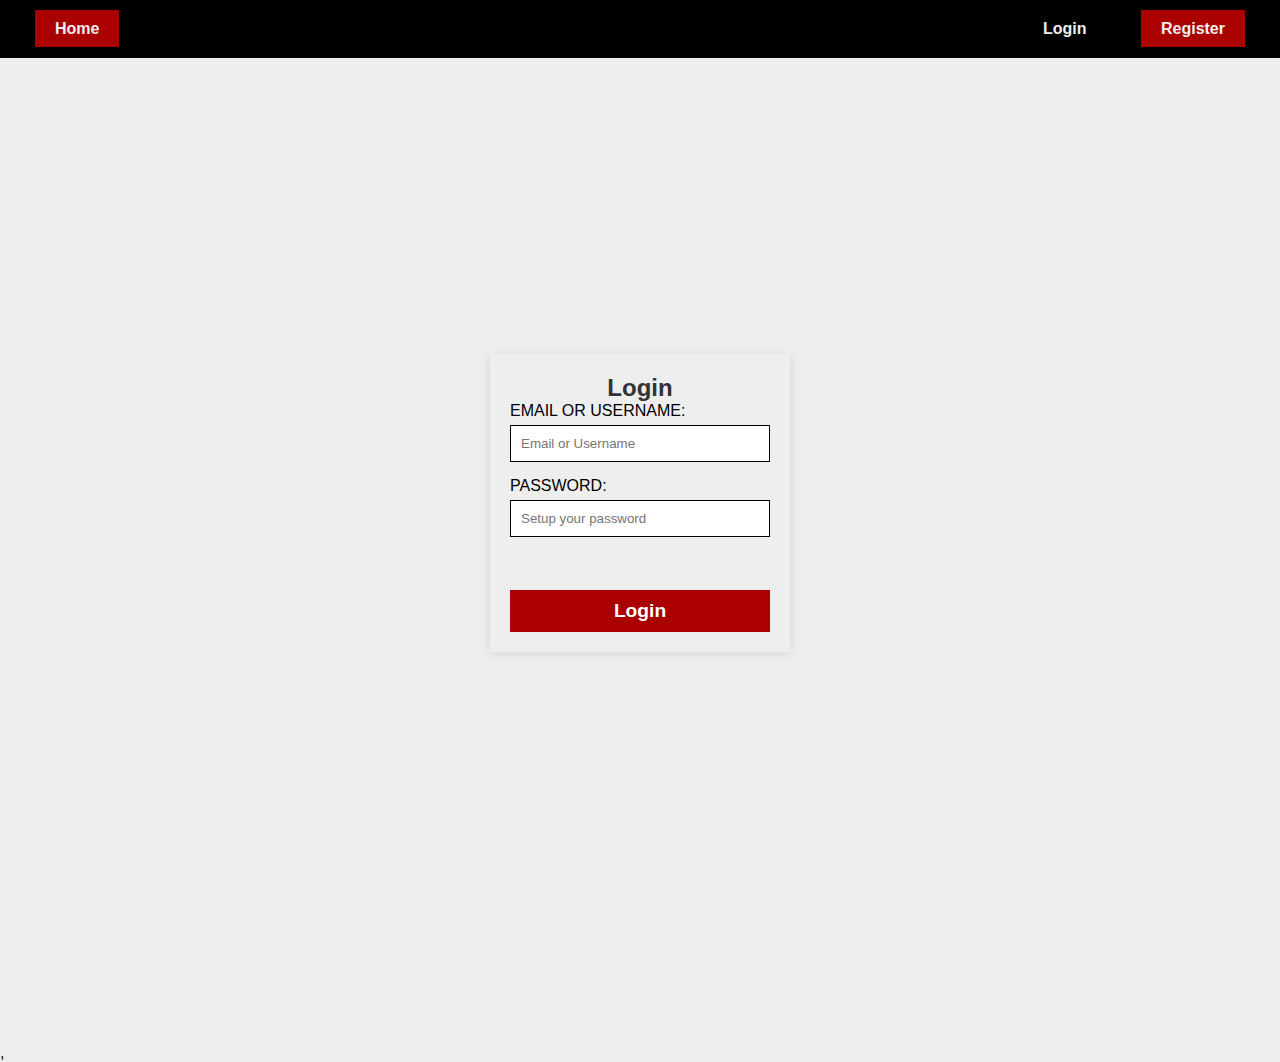
==== commit 59872da1: "nextjs" ====
--- a/internal/app/views/templates/forum.html
+++ b/internal/app/views/templates/forum.html
@@ -48,238 +48,21 @@
 
     </div>
 
-    <script>
-        let asocket
 
-        let sendto
-        let currentuser
-
-        function fetchOnlineUsers() {
-
-            ///need to add this to fetch_data.jsConnected
-
-            //////////////////////////////////////////////////////////////////////////////////////////////////////////////////////////////////////////////////////////////////
-            fetch('/api/online-users')
-                .then(response => response.json())
-                .then(users => {
-                    let userList = document.getElementById('user-list');
-                    let chatbox = document.getElementById("chat-box")
-                    let messageinput = document.getElementById("message-input")
-                    let sendbutton = document.getElementById("sendbutton")
-                    userList.innerHTML = ''; //clear last status
-
-                    // users.forEach(user => {
-                    for (let user of users) {
-                        // 
-                        console.log(user.username, "hada useer")
-                        if (user.username == currentuser) {
-                            continue
-                        }
-
-                        let userDiv = document.createElement('div');
-                        userDiv.classList.add('user');
-
-                        // make random avatar 
-                        let img = document.createElement('img');
-                        //apii for random acvatr
-                        img.src = `https://api.dicebear.com/7.x/bottts/svg?seed=${user.username}`
-                        img.alt = user.username;
-
-                        let name = document.createElement('span');
-                        name.textContent = user.username;
-
-                        // if online do green 
-                        let status = document.createElement('div');
-                        status.classList.add('online');
-                        //need to add ofline
-
-                        userDiv.addEventListener('click', () => {
-                            chatbox.style.display = "block"
-                            messageinput.style.display = "block"
-                            sendbutton.style.display = "block"
-
-                            console.log('selectdUser:', user.username);
-                            sendto = user.username
-                            fetchConversation(currentuser, sendto)
-                            //  console.log("cccccccccccccccccccc",currentuser)
-                            //  getchatconversation()
-
-                        });
-
-                        userDiv.appendChild(img);
-                        userDiv.appendChild(name);
-                        userDiv.appendChild(status);
-                        userList.appendChild(userDiv);
-
-                    };
-                })
-                .catch(error => console.error('Error fetching online users:', error));
-        }
-        setInterval(fetchOnlineUsers, 1000);
-        fetchOnlineUsers();
-
-        function fetchoflineusers() {
-            fetch('/api/offline-users')
-                .then(response => response.json())
-                .then(users => {
-                    let userList = document.getElementById('user-list');
-                    let chatbox = document.getElementById("chat-box")
-                    let messageinput = document.getElementById("message-input")
-                    let sendbutton = document.getElementById("sendbutton")
-                    userList.innerHTML = ''; //clear last status
-
-                    // users.forEach(user => {
-                    for (let user of users) {
-                        // 
-                        console.log(user.username, "hada useer")
-                        if (user.username == currentuser) {
-                            continue
-                        }
-
-                        let userDiv = document.createElement('div');
-                        userDiv.classList.add('user');
-
-                        // make random avatar 
-                        let img = document.createElement('img');
-                        //apii for random acvatr
-                        img.src = `https://api.dicebear.com/7.x/bottts/svg?seed=${user.username}`
-                        img.alt = user.username;
-
-                        let name = document.createElement('span');
-                        name.textContent = user.username;
-
-                        // if online do green 
-                        let status = document.createElement('div');
-                        status.classList.add('ofline');
-
-                        userDiv.appendChild(img);
-                        userDiv.appendChild(name);
-                        userDiv.appendChild(status);
-                        userList.appendChild(userDiv);
-
-                    };
-                })
-                .catch(error => console.error('Error fetching ofline users:', error));
-
-        }
-
-        // setInterval(fetchoflineusers,1000);
-        fetchoflineusers()
-
-        async function connectwebsocket() {
-
-            //fetch current api from api endpoint 
-            const response = await fetch("/api/current-user")
-            if (!response.ok) {
-                throw new Eror("not authenticated ");
-            }
-            //pars json response
-            const data = await response.json()
-            currentuser = data.username
-
-            //user the username for websocket conection 
-            //map[string]string{"username:"current user }
-
-            asocket = new WebSocket(`ws://localhost:4444/ws?username=${data.username}`);
-            // `4
-            try {
-                asocket.onopen = function () {
-                    console.log("Connected to WebSocket server");
-                };
-
-                asocket.onmessage = function (event) {
-                    let data = JSON.parse(event.data);
-                    console.log("New Message:", data);
-
-                    if (data) {
-                        // let chatBox = document.getElementById("chat-box");
-
-                        // let messageElement = document.createElement("p");
-                        // messageElement.textContent = `${data.sender}: ${data.content}`;
+                <!-- ///////////////////////////////////////////////// -->
 
 
-                        // chatBox.appendChild(messageElement);
-                        // fetchConversation()
-                        fetchConversation(currentuser, sendto)
-                    }
-                };
+       
+<!-- /////////////////////////////////////////////////////////////// -->
 
-                asocket.onclose = function () {
-                    console.log("WebSocket connection closed");
-                    let chatBox = document.getElementById("chat-box");
-                    chatBox.innerHTML = ""; // Clear chat box
+<!-- 
+                <h3>Chat</h3>
+                <div id="chat-box" style="height: 300px; overflow-y: scroll; border: 1px solid #ad6f6f; padding: 10px;display: none;"></div>
+                <input type="text" id="message-input" placeholder="Enter message" style="display: none;" />
+                <button id ="sendbutton" style="display: none;" onclick="sendMessage()">Send</button>
+            </div>
+             -->
 
-                };
-
-            } catch (error) {
-
-                console.log("err conct o websocket", error)
-            }
-        }
-
-        connectwebsocket()
-        async function fetchConversation(user1, user2) {
-            try {
-                const response = await fetch(`/api/message-history?user1=${user1}&user2=${user2}`);
-                if (!response.ok) {
-                    throw new Error("cant fetch data");
-                }
-
-                const messages = await response.json();
-                console.log("Conversation History:", messages);
-
-                const chatBox = document.getElementById("chat-box");
-                chatBox.textContent = "";
-
-                messages.forEach(msg => {
-                    const messageElement = document.createElement("div");
-                    messageElement.classList.add("message");
-                    messageElement.innerHTML = `<strong>${msg.sender_id}:</strong> ${msg.message_content} <span>${formatDate(msg.created_at)}</span>`;
-                    chatBox.appendChild(messageElement);
-                    //solve scroll probleme when you add an message 
-                    chatBox.scrollTop = chatBox.scrollHeight;
-
-                });
-
-            } catch (error) {
-                console.error("Error fetching conversation:", error);
-            }
-        }
-
-        function formatDate(dateString) {
-            const date = new Date(dateString);
-            const options = { hour: '2-digit', minute: '2-digit', hour12: true };
-            return date.toLocaleTimeString('en-US', options);
-        }
-
-        function sendMessage() {
-
-            let messageInput = document.getElementById("message-input");
-            let message = messageInput.value.trim();
-
-            if (message !== "") {
-                // let sendto = prompt("enter the username of the receiver:");
-
-                if (sendto) {
-                    // let currentUser      = "dady";  // shold do seession
-
-                    // Send the message
-                    asocket.send(JSON.stringify({
-                        type: "message",
-                        // sender: currentUser,  //     current user session data 
-                        content: message,
-                        receiver: sendto
-                    }));
-                    messageInput.value = "";
-                } else {
-                    alert("usernam!");
-                }
-            }
-            fetchConversation(currentuser, sendto)
-        }
-
-
-    </script>
 
     <br>
     <br>
@@ -293,11 +76,14 @@
     <!-- bach n7ayad dak cache li kymarad zadt dik ?n=1 wla kifma can bach ib9a ifhamha anaho file jdid  -->
 
     <script type="module" src="internal/app/views/static/router.js"> </script>
+    ,
 
     <script type="module" src="internal/app/views/static/verify_login.js"></script>
     <script type="module" src="internal/app/views/static/verify_registration.js"></script>
     <script type="module" src="internal/app/views/static/fetch_data.js"></script>
 
+ 
+
 
 </body>
 
--- a/internal/app/views/static/css/style.css
+++ b/internal/app/views/static/css/style.css
@@ -429,12 +429,22 @@
     color: #b9bbbe;
 }
 
-#user-list {
+
+
+
+
+
+#online-list  {
     display: flex;
     flex-direction: column;
     gap: 8px;
     overflow-y: auto;
 }
+
+ 
+
+ 
+
 
 .user {
     display: flex;
@@ -457,6 +467,7 @@
     margin-right: 10px;
 }
 
+/* .user .status {
 /* .user .status {
     width: 10px;
     height: 10px;
@@ -560,6 +571,32 @@
 
 /* Message content */
 .message-content {
+    border-radius: 8px;
+    background-color: #ffffff;
+    box-shadow: 0 2px 4px rgba(0, 0, 0, 0.1);
+}
+
+/* Message header (Sender name and timestamp) */
+.message-header {
+    display: flex;
+    justify-content: space-between;
+    margin-bottom: 5px;
+    font-size: 12px;
+    color: #555;
+}
+
+.message-header strong {
+    color: #ad6f6f;
+    font-size: 14px;
+}
+
+/* Timestamp styling */
+.timestamp {
+    color: #888;
+}
+
+/* Message content */
+.message-content {
     font-size: 14px;
     color: #333;
 }
